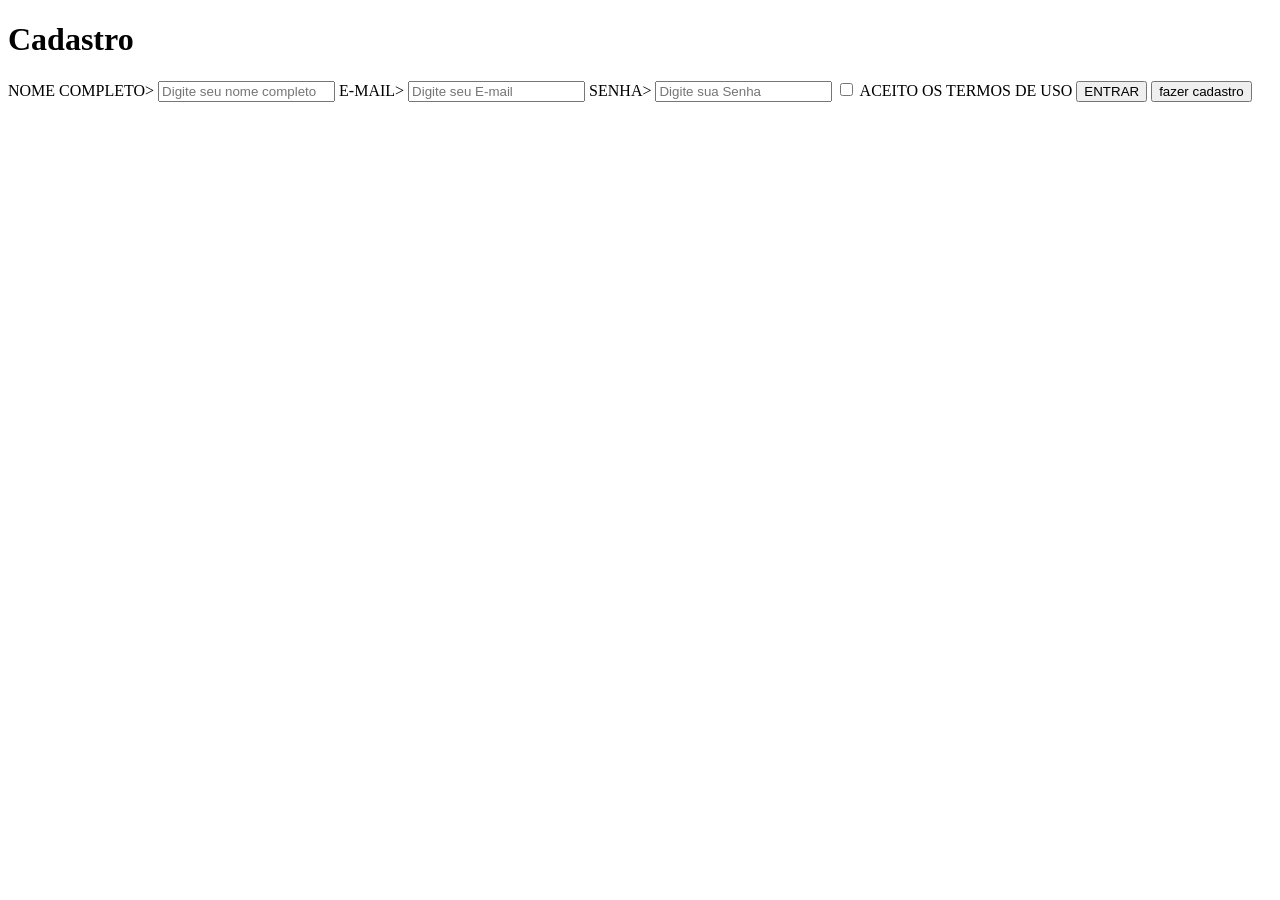
==== cadastro.html @ 7ca0600a "cadastro" ====
<!DOCTYPE html>
<html lang="en">
<head>
    <meta charset="UTF-8">
    <meta http-equiv="X-UA-Compatible" content="IE=edge">
    <meta name="viewport" content="width=device-width, initial-scale=1.0">
    <title>Document</title>
</head>
<body>
    <h1>Cadastro</h1>
    <form action="index.html"method="get"></form>
        <label for="nome_completo">NOME COMPLETO></label>
        <input type="text" name="nome_completo" id="nome_completo" placeholder="Digite seu nome completo" required>

        <label for="e_mail">E-MAIL></label>
        <input type="text" name="e_mail" id="e_mail" placeholder="Digite seu E-mail" required>

        <label for="senha">SENHA></label>
        <input type="password" name="senha" id="senha" placeholder="Digite sua Senha" minlenght="8" required>
        
        <input type="checkbox" name="termos_de_uso" id="termos_de_uso">
        <label for="termos_de_uso">ACEITO OS TERMOS DE USO</label>

        <button type="submit" name="login">ENTRAR</button>

        <a href="cadastro.html"><button type="submit" name="cadastro">fazer cadastro</button></a>
</body>
</html>
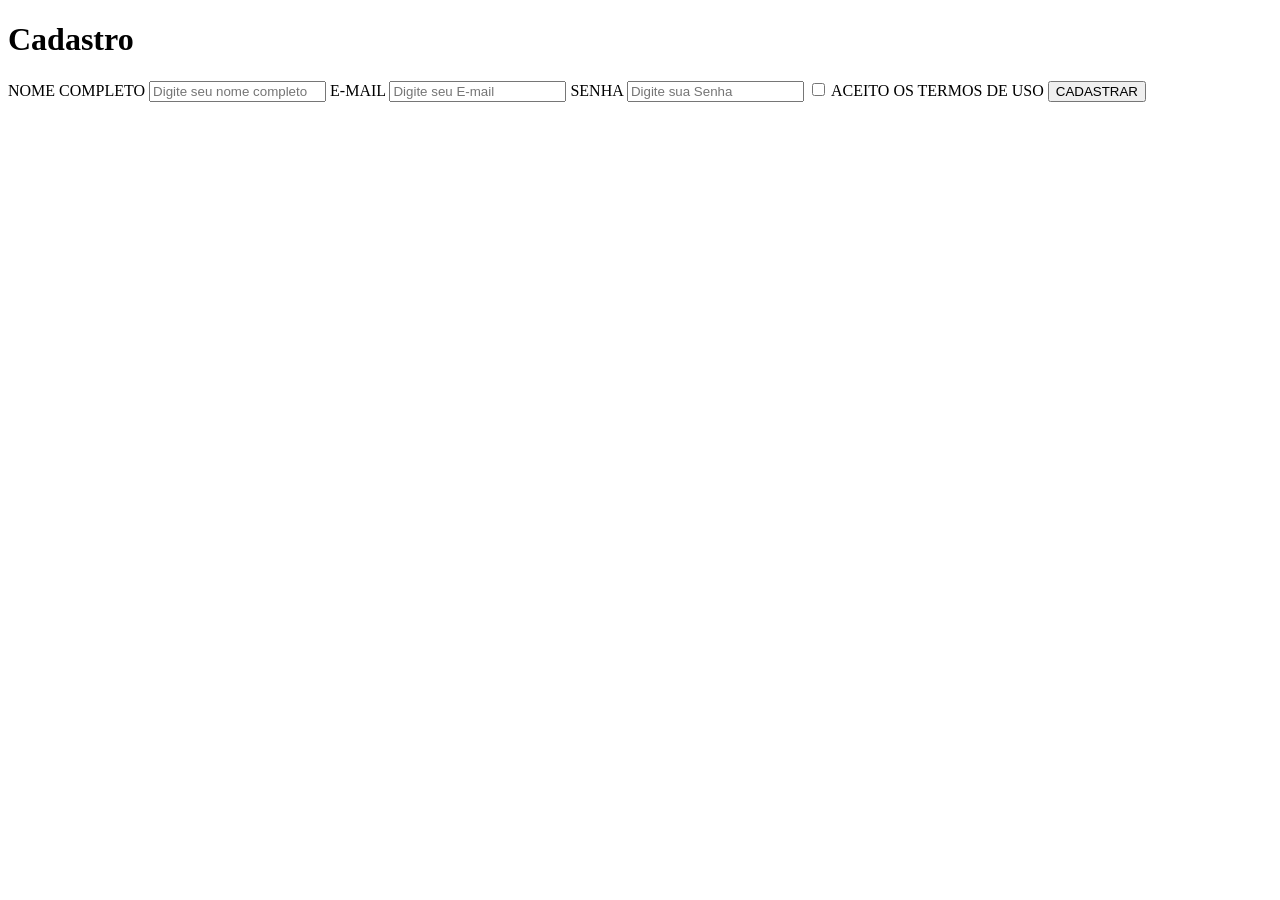
==== commit 7e97de9c: "4" ====
--- a/cadastro.html
+++ b/cadastro.html
@@ -9,20 +9,20 @@
 <body>
     <h1>Cadastro</h1>
     <form action="index.html"method="get"></form>
-        <label for="nome_completo">NOME COMPLETO></label>
+        <label for="nome_completo">NOME COMPLETO</label>
         <input type="text" name="nome_completo" id="nome_completo" placeholder="Digite seu nome completo" required>
 
-        <label for="e_mail">E-MAIL></label>
+        <label for="e_mail">E-MAIL</label>
         <input type="text" name="e_mail" id="e_mail" placeholder="Digite seu E-mail" required>
 
-        <label for="senha">SENHA></label>
+        <label for="senha">SENHA</label>
         <input type="password" name="senha" id="senha" placeholder="Digite sua Senha" minlenght="8" required>
         
         <input type="checkbox" name="termos_de_uso" id="termos_de_uso">
         <label for="termos_de_uso">ACEITO OS TERMOS DE USO</label>
 
-        <button type="submit" name="login">ENTRAR</button>
+        <button type="submit">CADASTRAR</button>
 
-        <a href="cadastro.html"><button type="submit" name="cadastro">fazer cadastro</button></a>
+        
 </body>
 </html>
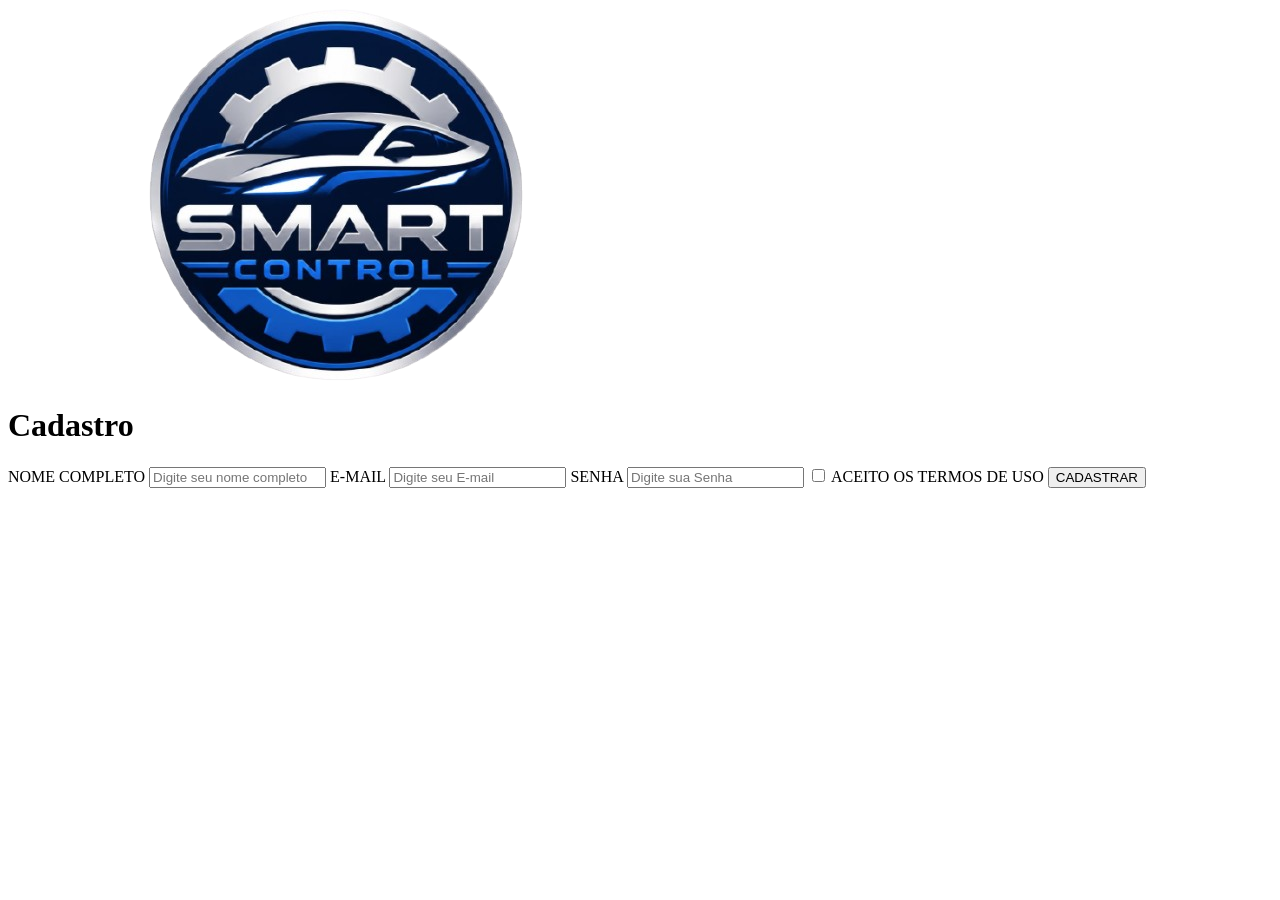
==== commit 10d8bf82: "logo" ====
--- a/cadastro.html
+++ b/cadastro.html
@@ -7,6 +7,7 @@
     <title>Document</title>
 </head>
 <body>
+    <img src="assets/images/logo.png" alt="imagem-logo">
     <h1>Cadastro</h1>
     <form action="index.html"method="get"></form>
         <label for="nome_completo">NOME COMPLETO</label>
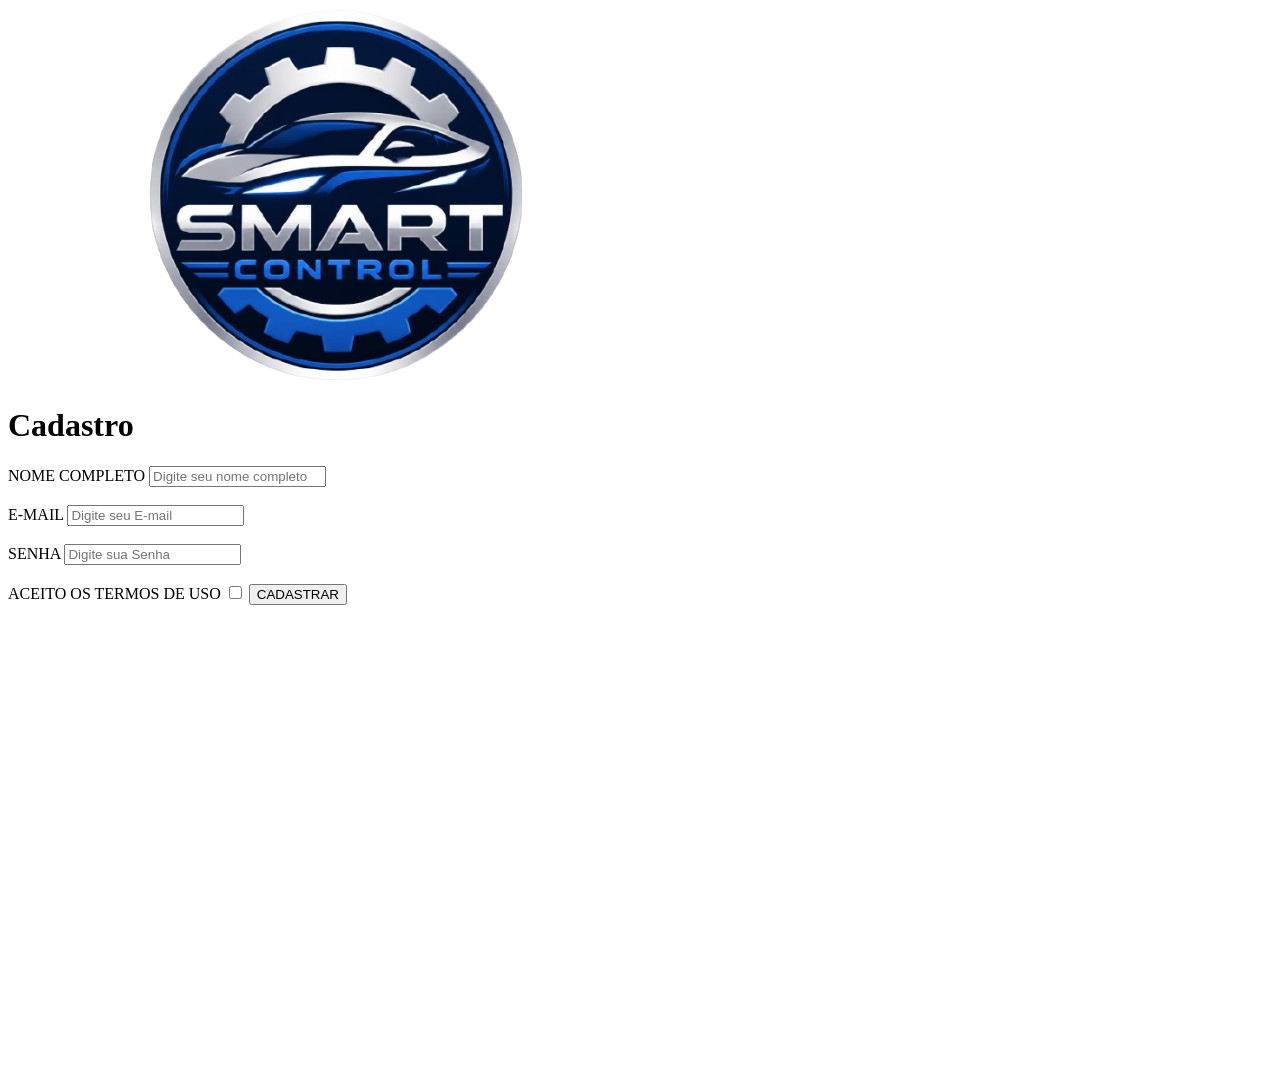
==== commit 8ab17edc: "final att" ====
--- a/cadastro.html
+++ b/cadastro.html
@@ -11,19 +11,24 @@
     <h1>Cadastro</h1>
     <form action="index.html"method="get"></form>
         <label for="nome_completo">NOME COMPLETO</label>
-        <input type="text" name="nome_completo" id="nome_completo" placeholder="Digite seu nome completo" required>
+        <input type="text" name="nome_completo" id="nome_completo" placeholder="Digite seu nome completo" required><br><br>
 
         <label for="e_mail">E-MAIL</label>
-        <input type="text" name="e_mail" id="e_mail" placeholder="Digite seu E-mail" required>
+        <input type="text" name="e_mail" id="e_mail" placeholder="Digite seu E-mail" required><br><br>
 
         <label for="senha">SENHA</label>
-        <input type="password" name="senha" id="senha" placeholder="Digite sua Senha" minlenght="8" required>
+        <input type="password" name="senha" id="senha" placeholder="Digite sua Senha" minlenght="8" required><br><br>
         
+        <label for="termos_de_uso">ACEITO OS TERMOS DE USO</label>
         <input type="checkbox" name="termos_de_uso" id="termos_de_uso">
-        <label for="termos_de_uso">ACEITO OS TERMOS DE USO</label>
 
         <button type="submit">CADASTRAR</button>
 
+    </form>  
+    <footer>
+        <iframe src="https://www.google.com/maps/embed?pb=!1m18!1m12!1m3!1d1513.8828918978652!2d-43.38970355486589!3d-21.735810154338914!2m3!1f0!2f0!3f0!3m2!1i1024!2i768!4f13.1!3m3!1m2!1s0x989c137561ccdf%3A0x37fe39ecf248d0a5!2sJomar%20Auto%20Pe%C3%A7as!5e0!3m2!1spt-BR!2sbr!4v1785952460739!5m2!1spt-BR!2sbr" width="600" height="450" style="border:0;" allowfullscreen="" loading="lazy" referrerpolicy="strict-origin-when-cross-origin"></iframe></iframe>
+    </footer>
+        
         
 </body>
 </html>
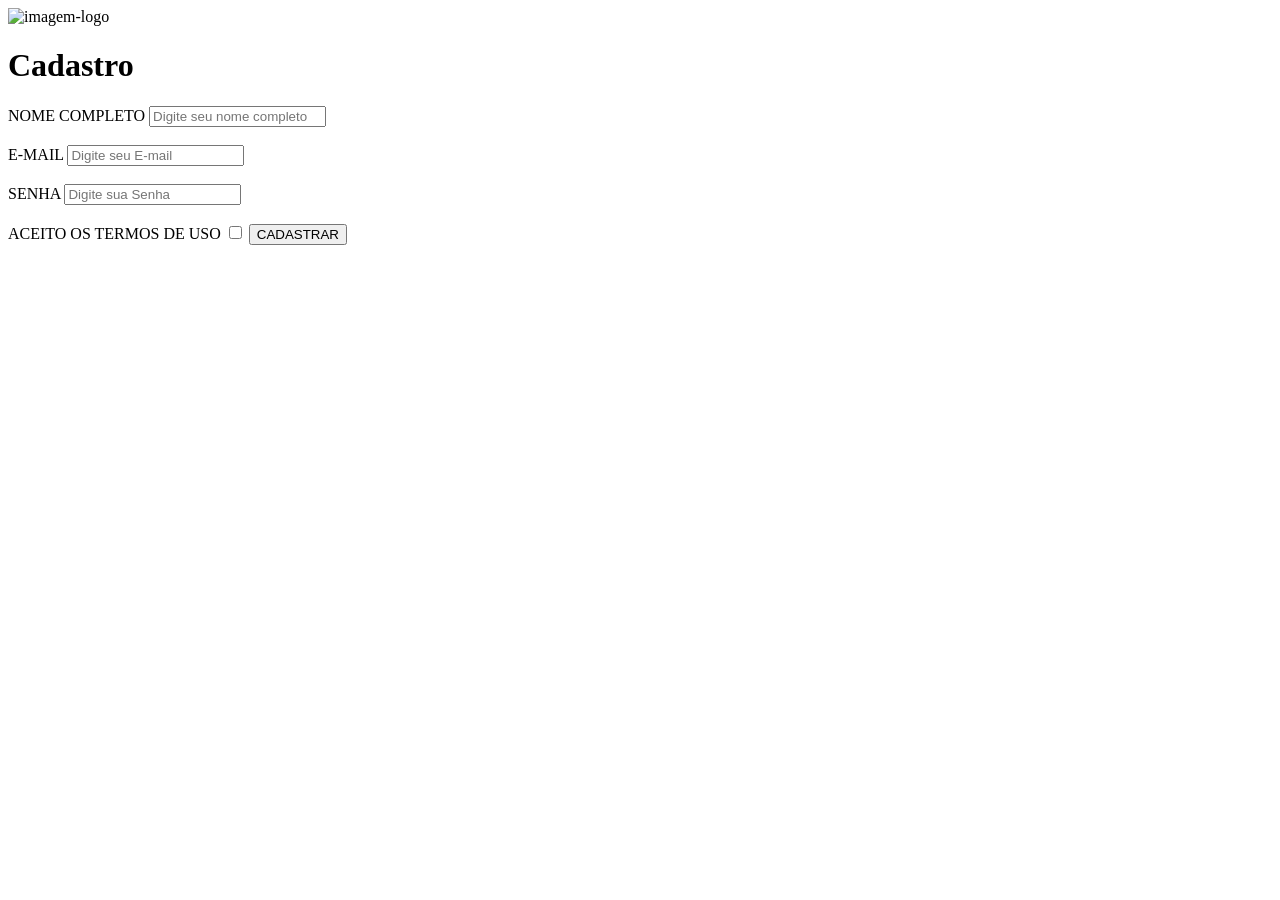
==== commit 7c741355: "CE SABE" ====
--- a/cadastro.html
+++ b/cadastro.html
@@ -7,6 +7,7 @@
     <title>Document</title>
 </head>
 <body>
+
     <img src="assets/images/logo.png" alt="imagem-logo">
     <h1>Cadastro</h1>
     <form action="index.html"method="get"></form>
@@ -29,6 +30,6 @@
         <iframe src="https://www.google.com/maps/embed?pb=!1m18!1m12!1m3!1d1513.8828918978652!2d-43.38970355486589!3d-21.735810154338914!2m3!1f0!2f0!3f0!3m2!1i1024!2i768!4f13.1!3m3!1m2!1s0x989c137561ccdf%3A0x37fe39ecf248d0a5!2sJomar%20Auto%20Pe%C3%A7as!5e0!3m2!1spt-BR!2sbr!4v1785952460739!5m2!1spt-BR!2sbr" width="600" height="450" style="border:0;" allowfullscreen="" loading="lazy" referrerpolicy="strict-origin-when-cross-origin"></iframe></iframe>
     </footer>
         
-        
+    <script src="assets/js/script.js"></script>    
 </body>
 </html>
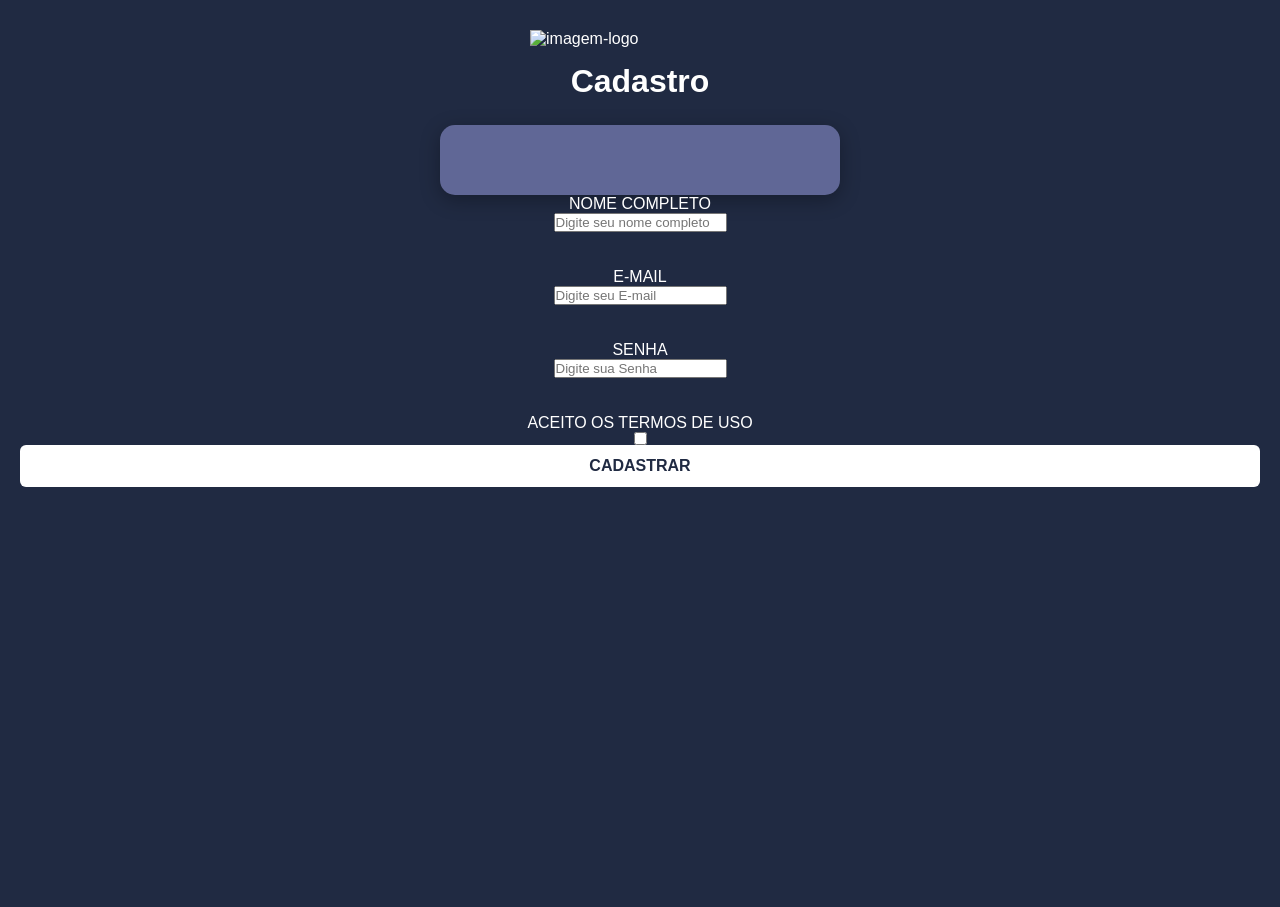
==== commit 16d75f7a: "1" ====
--- a/cadastro.html
+++ b/cadastro.html
@@ -5,6 +5,7 @@
     <meta http-equiv="X-UA-Compatible" content="IE=edge">
     <meta name="viewport" content="width=device-width, initial-scale=1.0">
     <title>Document</title>
+    <link rel="stylesheet" href="assets/css/cadastro.css">
 </head>
 <body>
 
--- a/assets/css/cadastro.css
+++ b/assets/css/cadastro.css
@@ -0,0 +1,165 @@
+
+* {
+    margin: 0;
+    padding: 0;
+    box-sizing: border-box;
+}
+
+body {
+    background-color: #202A42;
+    min-height: 100vh;
+    font-family: Arial, Helvetica, sans-serif;
+    color: white;
+
+    display: flex;
+    flex-direction: column;
+    align-items: center;
+
+    padding: 30px 20px;
+}
+
+/* LOGO */
+body > img {
+    width: 220px;
+    max-width: 80%;
+    height: auto;
+    margin-bottom: 15px;
+}
+
+/* TÍTULO */
+h1 {
+    font-size: 2rem;
+    text-align: center;
+    margin-bottom: 25px;
+}
+
+/* FORMULÁRIO */
+form {
+    background-color: #606796;
+
+    width: 100%;
+    max-width: 400px;
+
+    padding: 35px 30px;
+
+    border-radius: 15px;
+
+    display: flex;
+    flex-direction: column;
+
+    box-shadow: 0 5px 20px rgba(0, 0, 0, 0.3);
+}
+
+/* LABELS */
+form label {
+    font-size: 0.9rem;
+    font-weight: bold;
+    margin-bottom: 8px;
+}
+
+/* CAMPOS */
+form input[type="text"],
+form input[type="email"],
+form input[type="password"] {
+    width: 100%;
+    padding: 12px;
+
+    border: none;
+    border-radius: 6px;
+
+    font-size: 1rem;
+
+    margin-bottom: 15px;
+}
+
+/* FOCO NOS CAMPOS */
+form input[type="text"]:focus,
+form input[type="email"]:focus,
+form input[type="password"]:focus {
+    outline: 2px solid #38bdf8;
+}
+
+/* CHECKBOX */
+form input[type="checkbox"] {
+    width: 18px;
+    height: 18px;
+
+    cursor: pointer;
+
+    margin-bottom: 15px;
+}
+
+/* BOTÃO */
+button[type="submit"] {
+    width: 100%;
+
+    padding: 12px;
+
+    background-color: white;
+    color: #202A42;
+
+    border: none;
+    border-radius: 6px;
+
+    font-size: 1rem;
+    font-weight: bold;
+
+    cursor: pointer;
+
+    transition: 0.3s;
+}
+
+button[type="submit"]:hover {
+    background-color: #38bdf8;
+    color: white;
+}
+
+/* RODAPÉ */
+footer {
+    width: 100%;
+    max-width: 800px;
+
+    margin-top: 40px;
+
+    display: flex;
+    justify-content: center;
+}
+
+/* MAPA */
+footer iframe {
+    width: 100%;
+    height: 350px;
+
+    border: none;
+    border-radius: 10px;
+}
+
+/* CELULAR */
+@media (max-width: 768px) {
+
+    body {
+        padding: 20px 15px;
+    }
+
+    body > img {
+        width: 180px;
+    }
+
+    h1 {
+        font-size: 1.7rem;
+    }
+
+    form {
+        max-width: 100%;
+        padding: 25px 20px;
+    }
+
+    footer {
+        margin-top: 30px;
+    }
+
+    footer iframe {
+        height: 280px;
+    }
+}
+
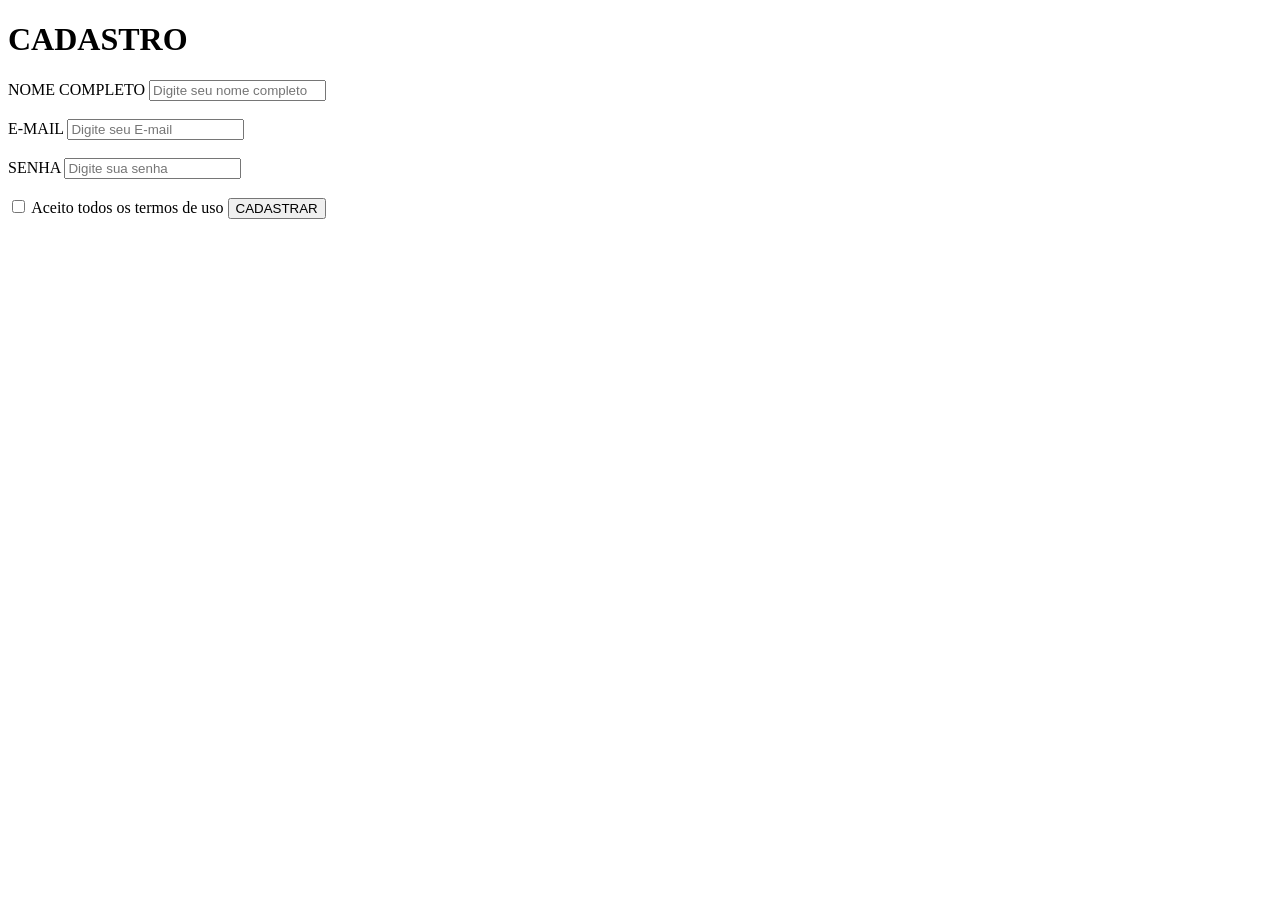
==== commit bba81258: "inicio do fim" ====
--- a/cadastro.html
+++ b/cadastro.html
@@ -1,36 +1,51 @@
 <!DOCTYPE html>
-<html lang="en">
+<html lang="pt-br">
 <head>
     <meta charset="UTF-8">
     <meta http-equiv="X-UA-Compatible" content="IE=edge">
     <meta name="viewport" content="width=device-width, initial-scale=1.0">
-    <title>Document</title>
+    <title>CADASTRO SMART CONTROL</title>
     <link rel="stylesheet" href="assets/css/cadastro.css">
 </head>
 <body>
 
-    <img src="assets/images/logo.png" alt="imagem-logo">
-    <h1>Cadastro</h1>
-    <form action="index.html"method="get"></form>
-        <label for="nome_completo">NOME COMPLETO</label>
-        <input type="text" name="nome_completo" id="nome_completo" placeholder="Digite seu nome completo" required><br><br>
+    <!--<img src="assets/images/download.png" alt="imagem logo">-->
+    <div class="container">
+    
+        
+        <form action="index.html" method="get">
+            <div class="card">
+                <h1>CADASTRO</h1>
+                <div class="input-group">
+                    <label for="nome_completo">NOME COMPLETO</label>
+                    <input type="text" name= "nome_completo" id= "nome_completo" placeholder="Digite seu nome completo" required><br><br>
+                
+                    <label for="e_mail">E-MAIL</label>
+                    <input type="email" name= "e_mail" id= "e_mail" placeholder="Digite seu E-mail" required><br><br>
 
-        <label for="e_mail">E-MAIL</label>
-        <input type="text" name="e_mail" id="e_mail" placeholder="Digite seu E-mail" required><br><br>
+                    <label for="senha">SENHA</label>
+                    <input type="password" name= "senha" id= "senha" placeholder="Digite sua senha" minlength="8" required><br><br>
+                </div>
+                <input type="checkbox" name="termos_de_uso" id="termos_de_uso">
+                <label for="termos_de_uso">Aceito todos os termos de uso</label>
+            
 
-        <label for="senha">SENHA</label>
-        <input type="password" name="senha" id="senha" placeholder="Digite sua Senha" minlenght="8" required><br><br>
+                <button type="submit">CADASTRAR</button>
+            </div>
+        </form>
+
+    </div>
         
-        <label for="termos_de_uso">ACEITO OS TERMOS DE USO</label>
-        <input type="checkbox" name="termos_de_uso" id="termos_de_uso">
 
-        <button type="submit">CADASTRAR</button>
+    </form>
+    <footer>
+        <!--<iframe src="https://www.google.com/maps/embed?pb=!1m18!1m12!1m3!1d3707.102854440699!2d-43.427614924521436!3d-21.69872999581662!2m3!1f0!2f0!3f0!3m2!1i1024!2i768!4f13.1!3m3!1m2!1s0x989f6720750ec1%3A0xd414ff506d8047b2!2sMax%20Pais%20e%20Filhos%20Atacado%20e%20Varejo%20-%20Nova%20Era!5e0!3m2!1spt-BR!2sbr!4v1785949812992!5m2!1spt-BR!2sbr" width="600" height="450" style="border:0;" allowfullscreen="" loading="lazy" referrerpolicy="strict-origin-when-cross-origin"></iframe>-->
+    </footer>
 
-    </form>  
-    <footer>
-        <iframe src="https://www.google.com/maps/embed?pb=!1m18!1m12!1m3!1d1513.8828918978652!2d-43.38970355486589!3d-21.735810154338914!2m3!1f0!2f0!3f0!3m2!1i1024!2i768!4f13.1!3m3!1m2!1s0x989c137561ccdf%3A0x37fe39ecf248d0a5!2sJomar%20Auto%20Pe%C3%A7as!5e0!3m2!1spt-BR!2sbr!4v1785952460739!5m2!1spt-BR!2sbr" width="600" height="450" style="border:0;" allowfullscreen="" loading="lazy" referrerpolicy="strict-origin-when-cross-origin"></iframe></iframe>
-    </footer>
+
+
+
         
-    <script src="assets/js/script.js"></script>    
+    <script src="assets/js/main.js"></script>  
 </body>
 </html>
